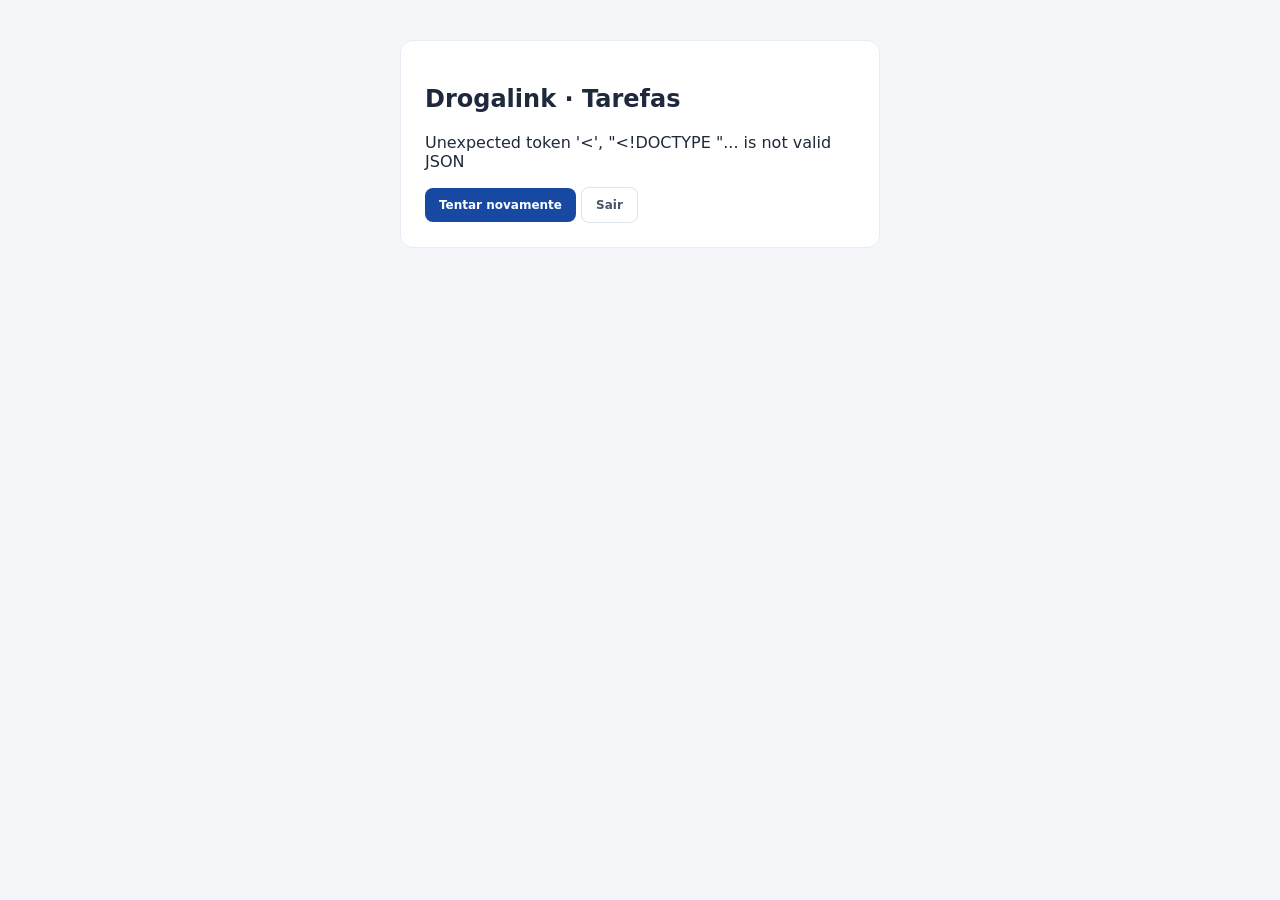
==== tarefas-d1/public/index.html @ 018aed93 "Adiciona módulo de escalas e folgas por filial" ====
<!doctype html>
<html lang="pt-BR">
<head>
  <meta charset="utf-8">
  <meta name="viewport" content="width=device-width, initial-scale=1">
  <meta name="theme-color" content="#1749a3">
  <title>Drogalink | Gestão de Tarefas</title>
  <link rel="manifest" href="/manifest.webmanifest">
  <link rel="apple-touch-icon" href="/icons/drogalink-192.png">
  <link rel="icon" href="/icons/drogalink-192.png" type="image/png">
  <link rel="stylesheet" href="styles.css">
</head>
<body>
  <section id="syncGate" class="card gate">
    <h1>Drogalink · Tarefas</h1>
    <p id="initialError" role="status">Conectando ao painel da rede…</p>
    <form id="loginForm" class="auth-form" hidden>
      <label>E-mail<input name="email" type="email" required maxlength="254" autocomplete="username"></label>
      <label>Senha<input name="password" type="password" required maxlength="128" autocomplete="current-password"></label>
      <p>Esqueceu a senha? Peça ao Escritório um link de recuperação.</p>
      <button class="btn btn-primary" type="submit">Entrar</button>
    </form>
    <form id="passwordForm" class="auth-form" hidden>
      <label>Nova senha<input name="password" type="password" required minlength="9" maxlength="128" autocomplete="new-password"></label>
      <label>Confirme a senha<input name="confirmation" type="password" required minlength="9" maxlength="128" autocomplete="new-password"></label>
      <button class="btn btn-primary" type="submit">Salvar senha</button>
    </form>
    <button id="retrySync" class="btn btn-primary">Tentar novamente</button>
    <button type="button" class="btn btn-light" data-logout>Sair</button>
  </section>
  <div class="app-shell" id="panel" hidden>
    <aside class="sidebar" id="sidebar">
      <a class="brand" href="#" aria-label="Drogalink início">
        <span class="brand-mark">D</span>
        <span><strong>Drogalink</strong><small>GESTÃO DE TAREFAS</small></span>
      </a>
      <p class="nav-caption">MENU PRINCIPAL</p>
      <nav class="main-nav">
        <button class="nav-btn active" data-page="overview"><span>▦</span> Visão geral</button>
        <button class="nav-btn" data-page="tasks"><span>☷</span> Tarefas</button>
        <button class="nav-btn" data-page="units" data-admin><span>⌂</span> Unidades</button>
        <button class="nav-btn" data-page="departments" data-admin><span>▤</span> Departamentos</button>
        <button class="nav-btn" data-page="people" data-admin><span>♙</span> Funcionários</button>
        <button class="nav-btn" data-page="schedules" data-schedule><span>▦</span> Escalas e folgas</button>
        <button class="nav-btn" data-page="access" data-admin><span>▣</span> Usuários e acessos</button>
        <button class="nav-btn" data-page="reports"><span>▥</span> Relatórios</button>
        <button class="nav-btn" data-page="notes"><span aria-hidden="true">▤</span> Bloco de notas</button>
        <button class="nav-btn" data-page="chat"><span aria-hidden="true">☏</span> Chat geral <small id="chatUnread" hidden>Novas</small></button>
      </nav>
      <div class="sidebar-bottom">
        <div class="profile"><div class="avatar" id="accountAvatar" aria-hidden="true"></div><div><b id="accountName"></b><small id="accountRole"></small></div></div>
        <label class="theme-control">Tema
          <select id="accountTheme" disabled><option value="light">Claro</option><option value="dark">Escuro</option></select>
        </label>
        <span class="demo-label">Dados compartilhados pela rede</span>
        <div class="install-app">
          <button class="btn btn-light" type="button" id="installApp" hidden>Instalar aplicativo</button>
          <small id="installMessage" role="status" hidden></small>
        </div>
        <div class="backup-actions" data-admin>
          <button class="btn btn-light" id="exportBackup">Exportar backup</button>
          <button class="btn btn-light" id="importBackup">Importar backup</button>
          <input type="file" id="backupFile" accept=".json,application/json" hidden>
        </div>
      </div>
    </aside>

    <main class="main">
      <header class="topbar">
        <button class="mobile-menu" id="mobileMenu" aria-label="Abrir menu">☰</button>
        <div><strong id="pageTitle">Visão geral</strong><small>Painel administrativo / <span id="breadcrumb">Visão geral</span></small></div>
        <div class="top-user"><button class="btn btn-light" id="syncNow">Sincronizar</button><button type="button" class="btn btn-light" data-logout>Sair</button></div>
      </header>

      <div class="content">
        <p id="storageWarning" class="storage-warning" role="alert" hidden></p>
        <div class="unit-toolbar" id="unitToolbar">
          <label>Unidade <select id="filterUnit"></select></label>
          <button class="btn btn-light" id="cashRoutine" hidden></button>
          <small id="cashRoutineHint" class="task-meta" hidden>O fechamento diário aparece na lista de tarefas da unidade.</small>
        </div>
        <section class="page active" id="page-overview">
          <div class="page-heading"><div><h1 id="greeting">Visão geral das tarefas</h1><p>Acompanhe o andamento das atividades da equipe.</p></div><button class="btn btn-primary" id="newTaskTop" data-admin>＋ Nova tarefa</button></div>
          <div class="metrics">
            <article class="metric"><span>Total de tarefas</span><strong id="metricTotal">0</strong><small>Na seleção atual</small></article>
            <article class="metric"><span>Em andamento</span><strong id="metricProgress">0</strong><small class="amber">Em execução</small></article>
            <article class="metric"><span>Concluídas</span><strong id="metricDone">0</strong><small class="green">Finalizadas</small></article>
            <button class="metric metric-link" id="dueToday" type="button"><span>Vencem hoje</span><strong id="metricToday">0</strong><small>Ver tarefas</small></button>
            <button class="metric metric-link" id="dueLate" type="button"><span>Atrasadas</span><strong id="metricLate">0</strong><small class="red">Ver tarefas</small></button>
          </div>
          <div class="overview-grid">
            <article class="card"><div class="card-heading"><div><h2>Tarefas recentes</h2><p>Últimas atividades cadastradas</p></div><button class="link-btn" data-go="tasks">Ver todas →</button></div><div id="recentTasks"></div></article>
            <article class="card"><div class="card-heading"><div><h2>Departamentos</h2><p>Distribuição das tarefas</p></div></div><div id="departmentProgress"></div></article>
          </div>
          <article class="card activity-card"><h2>Sobre esta versão</h2><p>O painel sincroniza pela internet. Use Sincronizar para buscar atualizações agora.</p></article>
        </section>

        <section class="page" id="page-tasks">
          <div class="page-heading"><div><h1>Tarefas</h1><p>Crie, distribua e acompanhe as atividades.</p></div><button class="btn btn-primary" id="newTask" data-admin>＋ Nova tarefa</button></div>
          <div class="filters card">
            <input id="searchTasks" type="search" aria-label="Buscar tarefas" placeholder="Buscar por tarefa ou responsável">
            <select id="filterStatus" aria-label="Filtrar por status"><option value="">Pendentes e em andamento</option><option>Pendente</option><option>Em andamento</option><option>Concluída</option></select>
            <select id="filterDepartment" aria-label="Filtrar por departamento"><option value="">Todos os departamentos</option></select>
            <select id="filterDue" aria-label="Filtrar por prazo"><option value="">Todos os prazos</option><option value="today">Vencem hoje</option><option value="late">Atrasadas</option></select>
          </div>
          <article class="card"><div id="taskList"></div></article>
        </section>

        <section class="page" id="page-units" data-admin>
          <div class="page-heading"><div><h1>Unidades</h1><p>Cadastre as lojas e unidades administrativas da rede.</p></div><button class="btn btn-primary" id="addUnit">＋ Nova unidade</button></div>
          <div class="department-cards" id="unitCards"></div>
        </section>

        <section class="page" id="page-departments" data-admin>
          <div class="page-heading"><div><h1>Departamentos</h1><p>Organize as equipes da empresa.</p></div><button class="btn btn-primary" id="addDepartment">＋ Novo departamento</button></div>
          <div class="department-cards" id="departmentCards"></div>
        </section>

        <section class="page" id="page-people" data-admin>
          <div class="page-heading"><div><h1>Funcionários</h1><p>Cadastre e organize os colaboradores por unidade.</p></div><div class="person-actions"><button class="btn btn-light" id="importPeople">Importar funcionários</button><button class="btn btn-primary" id="addPerson">＋ Novo funcionário</button></div></div>
          <div class="filters"><input id="searchPeople" type="search" placeholder="Buscar por nome ou cargo" aria-label="Buscar funcionários"><select id="filterPeopleJob" aria-label="Cargo"><option value="">Todos os cargos</option></select><select id="filterPeopleStatus" aria-label="Situação"><option value="">Todas as situações</option><option>Ativo</option><option>Férias</option><option>Afastado</option><option>Desligado</option></select></div>
          <article class="card table-wrap"><table><thead><tr><th>Nome</th><th>Unidade</th><th>Cargo</th><th>Situação</th><th>E-mail</th><th>Departamento</th><th>Perfil</th><th>Ações</th></tr></thead><tbody id="peopleTable"></tbody></table></article>
        </section>

        <section class="page" id="page-schedules" data-schedule>
          <div class="page-heading"><div><h1>Escalas e folgas</h1><p>Planejamento mensal 5×2 por filial e turno.</p></div><span id="scheduleStatus" class="tag"></span></div>
          <div class="filters card schedule-controls">
            <label>Filial<select id="scheduleUnit"></select></label><label>Mês<input id="scheduleMonth" type="month" min="2026-12" max="2099-12"></label>
            <button class="btn btn-light" id="scheduleReload" type="button">Recarregar</button>
          </div>
          <p id="scheduleError" class="form-error" role="alert" hidden></p>
          <div id="scheduleEditor" hidden>
            <div class="schedule-config">
              <article class="card"><div class="card-heading"><h2>Turnos e cobertura mínima</h2><button class="btn btn-light" id="scheduleAddShift" type="button">＋ Turno</button></div><div id="scheduleShifts"></div></article>
              <article class="card"><div class="card-heading"><h2>Cobertura por cargo</h2><button class="btn btn-light" id="scheduleAddCoverage" type="button">＋ Regra</button></div><div id="scheduleCoverageRules"></div></article>
            </div>
            <article class="card"><div class="card-heading"><h2 id="scheduleHeading">Funcionários e dias de trabalho</h2><div class="person-actions"><button class="btn btn-light" id="scheduleRoster" type="button">Atualizar equipe</button><button class="btn btn-primary" id="scheduleGenerate" type="button">Gerar escala 5×2</button></div></div>
              <p id="scheduleHours" class="task-meta"></p><p id="scheduleShiftSummary" class="task-meta"></p><p class="task-meta">T = trabalho · F = folga · V = férias · A = afastamento. Ajuste cada dia ou turno na tabela.</p>
              <div class="schedule-holidays"><label>Feriado adicional <input id="scheduleHoliday" type="date"></label><button class="btn btn-light" id="scheduleAddHoliday" type="button">Adicionar</button><span id="scheduleHolidays"></span></div>
              <div class="schedule-table-wrap" id="scheduleTable"></div>
              <div class="schedule-actions"><button class="btn btn-light" id="scheduleSave" type="button">Salvar rascunho</button><button class="btn btn-primary" id="schedulePublish" type="button">Publicar escala</button><button class="btn btn-light" id="scheduleExport" type="button">Exportar CSV</button><button class="btn btn-light" id="schedulePrint" type="button">Imprimir / PDF</button></div>
            </article>
            <article class="card"><div class="card-heading"><h2>Validação da escala</h2><span id="scheduleValidationCount" class="tag"></span></div><div id="scheduleValidation"></div></article>
          </div>
        </section>

        <section class="page" id="page-access" data-admin>
          <div class="page-heading"><div><h1>Usuários e acessos</h1><p>Gerencie quem pode acessar o Drogalink e quais unidades pode ver.</p></div><div class="person-actions"><button class="btn btn-light" id="refreshAccess">Atualizar lista</button><button class="btn btn-primary" id="addAccess">＋ Novo acesso</button></div></div>
          <article class="card activity-card">
            <h2>Entrada com Cloudflare Access</h2>
            <p>Para novos usuários, inclua o mesmo e-mail na política de acesso da Cloudflare. Para colaboradores, cadastre também o e-mail em Funcionários para poder atribuir tarefas.</p>
          </article>
          <p id="accessListError" class="form-error" role="alert" hidden></p>
          <article class="card table-wrap"><table><thead><tr><th>E-mail</th><th>Perfil</th><th>Unidade</th><th>Situação</th><th>Ações</th></tr></thead><tbody id="accessTable"></tbody></table></article>
        </section>

        <section class="page" id="page-reports">
          <div class="page-heading"><div><h1>Relatórios</h1><p>Indicadores das tarefas disponíveis para seu perfil.</p></div></div>
          <div class="report-grid" id="reportSummary"></div>
        </section>

        <section class="page" id="page-notes">
          <div class="page-heading"><div><h1>Bloco de notas</h1><p>Ideias e recados visíveis para toda a equipe.</p></div><button class="btn btn-light" type="button" id="refreshNotes">Atualizar notas</button></div>
          <form id="noteForm" class="card note-form">
            <label>Título<input name="title" maxlength="120" required></label>
            <label>Nota<textarea name="content" rows="4" maxlength="4000" required></textarea></label>
            <button class="btn btn-primary" type="submit">Publicar nota</button>
            <p id="noteFormError" class="form-error" role="alert" hidden></p>
          </form>
          <p id="notesError" class="form-error" role="alert" hidden></p>
          <div id="notesList"></div>
          <button class="btn btn-light" id="moreNotes" type="button" hidden>Carregar mais notas</button>
        </section>

        <section class="page" id="page-chat">
          <div class="page-heading"><div><h1>Chat geral</h1><p>Mensagens e arquivos visíveis para toda a equipe.</p></div></div>
          <button class="btn btn-light" id="chatOlder" type="button" hidden>Ver mensagens anteriores</button>
          <p id="chatReadError" class="form-error" role="alert" hidden></p>
          <div id="chatMessages" class="card chat-messages" role="log" aria-label="Mensagens"></div>
          <form id="chatForm" class="card note-form">
            <label>Mensagem<textarea name="message" rows="3" maxlength="2000"></textarea><small>Enter para enviar · Shift + Enter para quebrar linha</small></label>
            <label>Anexo <small>PDF, planilha ou foto de até 1 MB</small>
              <input name="attachment" type="file" accept=".pdf,.xls,.xlsx,.csv,.png,.jpg,.jpeg,.webp">
            </label>
            <button class="btn btn-primary" type="submit">Enviar mensagem</button>
            <p id="chatSendError" class="form-error" role="alert" hidden></p>
          </form>
        </section>
      </div>
    </main>
  </div>

  <dialog id="accessDialog" class="dialog" aria-labelledby="accessDialogTitle">
    <form id="accessForm" method="dialog">
      <div class="dialog-heading"><h2 id="accessDialogTitle">Novo acesso</h2><button type="button" class="close-btn" aria-label="Fechar" data-close="accessDialog">×</button></div>
      <label>E-mail<input id="accessEmail" type="email" required maxlength="254" placeholder="nome@exemplo.com"></label>
      <div class="form-grid">
        <label>Perfil<select id="accessRole"><option value="employee">Colaborador</option><option value="manager">Gestor de unidade</option><option value="network_manager">Gestor de rede</option><option value="office">Escritório</option></select></label>
        <label id="accessUnitLabel">Unidade<select id="accessUnit"></select></label>
        <label>Situação<select id="accessActive"><option value="1">Ativo</option><option value="0">Desativado</option></select></label>
      </div>
      <p id="accessError" class="form-error" role="alert" hidden></p>
      <div class="dialog-actions"><button type="button" class="btn btn-light" data-close="accessDialog">Cancelar</button><button id="saveAccess" class="btn btn-primary" type="submit">Salvar acesso</button></div>
    </form>
  </dialog>

  <dialog id="passwordLinkDialog" class="dialog" aria-labelledby="passwordLinkTitle">
    <div class="dialog-heading"><h2 id="passwordLinkTitle">Link de senha</h2><button type="button" class="close-btn" aria-label="Fechar" data-close="passwordLinkDialog">×</button></div>
    <p id="passwordLinkHelp"></p>
    <label>Link<input id="passwordLink" readonly autocomplete="off"></label>
    <div class="dialog-actions"><button type="button" class="btn btn-primary" id="copyPasswordLink">Copiar link</button></div>
  </dialog>

  <dialog id="taskDialog" class="dialog" aria-labelledby="taskDialogTitle">
    <form id="taskForm" method="dialog">
      <div class="dialog-heading"><h2 id="taskDialogTitle">Nova tarefa</h2><button type="button" class="close-btn" aria-label="Fechar" data-close="taskDialog">×</button></div>
      <input type="hidden" id="taskId">
      <label>Título da tarefa<input id="taskTitle" required maxlength="120" placeholder="Ex.: Conferir documentos"></label>
      <label>Descrição<textarea id="taskDescription" rows="3" placeholder="Detalhes e orientações (opcional)"></textarea></label>
      <div class="form-grid">
        <label>Unidade<select id="taskUnit"></select></label>
        <label>Departamento<select id="taskDepartment" required></select></label>
        <label>Responsável<select id="taskPerson"><option value="">Não atribuído</option></select></label>
        <label>Prazo<input id="taskDue" type="date"></label>
        <label>Prioridade<select id="taskPriority"><option>Baixa</option><option selected>Média</option><option>Alta</option><option>Urgente</option></select></label>
        <label>Status<select id="taskStatus"><option>Pendente</option><option>Em andamento</option><option>Concluída</option></select></label>
      </div>
      <fieldset id="cashChecklist" class="checklist" hidden>
        <legend>Checklist de fechamento de caixa</legend>
        <div id="cashChecklistItems"></div>
      </fieldset>
      <p id="taskError" class="form-error" role="alert" hidden></p>
      <div class="dialog-actions"><button type="button" class="btn btn-light" data-close="taskDialog">Cancelar</button><button class="btn btn-primary" type="submit">Salvar tarefa</button></div>
    </form>
  </dialog>

  <dialog id="unitDialog" class="dialog" aria-labelledby="unitDialogTitle">
    <form id="unitForm" method="dialog">
      <div class="dialog-heading"><h2 id="unitDialogTitle">Nova unidade</h2><button type="button" class="close-btn" aria-label="Fechar" data-close="unitDialog">×</button></div>
      <input type="hidden" id="unitId">
      <label>Nome da unidade<input id="unitName" required maxlength="100" placeholder="Ex.: Vila São Pedro"></label>
      <label>Tipo<select id="unitType"><option value="store">Loja</option><option value="office">Administrativa</option></select></label>
      <p id="unitError" class="form-error" role="alert" hidden></p>
      <div class="dialog-actions"><button type="button" class="btn btn-light" data-close="unitDialog">Cancelar</button><button class="btn btn-primary" type="submit">Salvar unidade</button></div>
    </form>
  </dialog>

  <dialog id="departmentDialog" class="dialog" aria-labelledby="departmentDialogTitle">
    <form id="departmentForm" method="dialog">
      <div class="dialog-heading"><h2 id="departmentDialogTitle">Novo departamento</h2><button type="button" class="close-btn" aria-label="Fechar" data-close="departmentDialog">×</button></div>
      <input type="hidden" id="departmentId">
      <label>Nome do departamento<input id="departmentName" required maxlength="70" placeholder="Ex.: Recursos Humanos"></label>
      <label>Descrição<input id="departmentDescription" maxlength="140" placeholder="Descrição (opcional)"></label>
      <p id="departmentError" class="form-error" role="alert" hidden></p>
      <div class="dialog-actions"><button type="button" class="btn btn-light" data-close="departmentDialog">Cancelar</button><button class="btn btn-primary" type="submit">Salvar</button></div>
    </form>
  </dialog>

  <dialog id="deleteDepartmentDialog" class="dialog" aria-labelledby="deleteDepartmentTitle">
    <form id="deleteDepartmentForm" method="dialog">
      <div class="dialog-heading"><h2 id="deleteDepartmentTitle">Excluir departamento</h2><button type="button" class="close-btn" aria-label="Fechar" data-close="deleteDepartmentDialog">×</button></div>
      <input type="hidden" id="deleteDepartmentId">
      <p id="deleteDepartmentSummary"></p>
      <label id="transferDepartmentLabel">Transferir vínculos para<select id="transferDepartment"></select></label>
      <p id="deleteDepartmentError" class="form-error" role="alert" hidden></p>
      <div class="dialog-actions"><button type="button" class="btn btn-light" data-close="deleteDepartmentDialog" autofocus>Cancelar</button><button id="confirmDeleteDepartment" class="btn btn-primary" type="submit">Excluir departamento</button></div>
    </form>
  </dialog>

  <dialog id="personDialog" class="dialog" aria-labelledby="personDialogTitle">
    <form id="personForm" method="dialog">
      <div class="dialog-heading"><h2 id="personDialogTitle">Novo funcionário</h2><button type="button" class="close-btn" aria-label="Fechar" data-close="personDialog">×</button></div>
      <input type="hidden" id="personId">
      <label>Nome completo<input id="personName" required maxlength="100"></label>
      <label>E-mail (opcional)<input id="personEmail" type="email" maxlength="150"></label>
      <label>Unidade<select id="personUnit" required></select></label>
      <div class="form-grid"><label>Cargo<input id="personJob" maxlength="100" placeholder="Ex.: Atendente"></label><label>Situação<select id="personEmploymentStatus"><option>Ativo</option><option>Férias</option><option>Afastado</option><option>Desligado</option></select></label></div>
      <div class="form-grid">
        <label>Departamento<select id="personDepartment"></select></label>
        <label>Perfil<select id="personRole"><option>Funcionário</option><option>Gestor</option></select></label>
      </div>
      <p id="personError" class="form-error" role="alert" hidden></p>
      <div class="dialog-actions"><button type="button" class="btn btn-light" data-close="personDialog">Cancelar</button><button class="btn btn-primary" type="submit">Salvar</button></div>
    </form>
  </dialog>
  <dialog id="importPeopleDialog" class="dialog" aria-labelledby="importPeopleTitle">
    <form id="importPeopleForm">
      <div class="dialog-heading"><h2 id="importPeopleTitle">Importar funcionários</h2><button type="button" class="close-btn" aria-label="Fechar" data-close="importPeopleDialog">×</button></div>
      <label>Arquivo de cadastro preparado (.json)<input id="importPeopleFile" type="file" accept=".json,application/json" required></label>
      <div id="importPeopleMapping"></div>
      <p id="importPeopleSummary"></p>
      <p id="importPeopleError" class="form-error" role="alert" hidden></p>
      <div class="dialog-actions"><button type="button" class="btn btn-light" data-close="importPeopleDialog">Cancelar</button><button id="confirmPeopleImport" class="btn btn-primary" type="submit" disabled>Importar</button></div>
    </form>
  </dialog>
  <div id="toast" class="toast" role="status"></div>
  <script type="module" src="app.js"></script>
  <script type="module" src="pwa.js"></script>
</body>
</html>
---- tarefas-d1/public/styles.css ----
*{box-sizing:border-box} :root{--blue:#1749a3;--blue2:#245db8;--ink:#1e293b;--muted:#8290a5;--line:#e7edf4;--bg:#f4f6fa}body{margin:0;background:var(--bg);color:var(--ink);font-family:Inter,ui-sans-serif,system-ui,-apple-system,"Segoe UI",sans-serif}button,input,select,textarea{font:inherit}button{cursor:pointer}.app-shell{min-height:100vh;display:flex}.sidebar{width:248px;flex:0 0 248px;background:#fff;border-right:1px solid var(--line);padding:22px 16px;display:flex;flex-direction:column}.brand{display:flex;align-items:center;gap:11px;text-decoration:none;color:var(--ink);padding:4px 5px 34px}.brand-mark{width:42px;height:42px;border-radius:12px;background:var(--blue);color:white;display:grid;place-items:center;font-size:21px;font-weight:900}.brand strong{display:block;font-size:19px;letter-spacing:-.5px}.brand small{display:block;font-size:9px;letter-spacing:1.6px;color:var(--muted);font-weight:800;margin-top:3px}.nav-caption{font-size:10px;letter-spacing:1.4px;color:#9aa5b5;font-weight:800;padding:0 12px;margin:0 0 9px}.main-nav{display:grid;gap:5px}.nav-btn{border:0;background:transparent;color:#64748b;text-align:left;padding:12px;border-radius:9px;font-size:13px;display:flex;align-items:center;gap:12px}.nav-btn span{font-size:17px;width:18px;text-align:center}.nav-btn:hover,.nav-btn.active{background:#eaf1ff;color:var(--blue);font-weight:700}.sidebar-bottom{margin-top:auto}.profile{display:flex;align-items:center;gap:10px;border:1px solid var(--line);padding:11px;border-radius:11px}.avatar{width:36px;height:36px;flex:0 0 36px;border-radius:50%;display:grid;place-items:center;background:#e5edff;color:var(--blue);font-size:12px;font-weight:800}.profile b,.profile small{display:block}.profile b{font-size:12px}.profile small{font-size:10px;color:var(--muted);margin-top:3px}.demo-label{display:block;color:#16805b;font-size:10px;font-weight:700;margin:12px 4px}.main{min-width:0;flex:1}.topbar{height:70px;background:white;border-bottom:1px solid var(--line);display:flex;align-items:center;justify-content:space-between;padding:0 30px;position:sticky;top:0;z-index:5}.topbar strong,.topbar small{display:block}.topbar strong{font-size:14px}.topbar small{font-size:10px;color:var(--muted);margin-top:5px}.top-user{display:flex;align-items:center;gap:12px;font-size:11px;color:#64748b}.mobile-menu{display:none;border:0;background:transparent;font-size:21px}.content{max-width:1450px;padding:28px 30px;margin:auto}.page{display:none}.page.active{display:block}.page-heading{display:flex;align-items:flex-end;justify-content:space-between;gap:15px;margin-bottom:22px}.page-heading h1{font-size:24px;letter-spacing:-.6px;margin:0;font-weight:800}.page-heading p,.card-heading p{font-size:12px;color:var(--muted);margin:7px 0 0}.btn{border:0;border-radius:8px;padding:10px 14px;font-size:12px;font-weight:700}.btn-primary{background:var(--blue);color:white}.btn-primary:hover{background:var(--blue2)}.btn-light{background:white;border:1px solid #dce3ed;color:#475569}.metrics{display:grid;grid-template-columns:repeat(4,minmax(0,1fr));gap:14px;margin-bottom:17px}.metric,.card{background:#fff;border:1px solid var(--line);border-radius:13px}.metric{padding:17px}.metric span,.metric small{display:block;font-size:11px;color:var(--muted)}.metric strong{display:block;font-size:28px;margin:9px 0 5px;letter-spacing:-1px}.metric small.amber{color:#b7791f}.metric small.green{color:#16805b}.metric small.red{color:#d14b4b}.overview-grid{display:grid;grid-template-columns:minmax(0,1.8fr) minmax(260px,1fr);gap:15px}.card{padding:18px;margin-bottom:15px}.card-heading{display:flex;justify-content:space-between;align-items:center;margin-bottom:13px}.card h2,.card-heading h2{font-size:14px;margin:0}.link-btn{border:0;background:transparent;color:var(--blue);font-size:11px;font-weight:750}.task-item{padding:13px 0;border-bottom:1px solid #edf1f5;display:flex;align-items:center;justify-content:space-between;gap:12px}.task-item:last-child{border-bottom:0}.task-title{font-size:12px;font-weight:700}.task-meta{font-size:10px;color:var(--muted);margin-top:5px}.tag{display:inline-block;padding:4px 8px;border-radius:30px;font-size:10px;font-weight:700;white-space:nowrap}.tag-pendente{background:#fff3d9;color:#9a6810}.tag-andamento{background:#e8f0ff;color:#2457a8}.tag-concluida{background:#e3f6ed;color:#16805b}.tag-priority{background:#f0f2f6;color:#667085}.progress-row{margin:17px 0}.progress-label{display:flex;justify-content:space-between;font-size:11px;margin-bottom:7px}.progress-label span:last-child{color:var(--muted)}.progress{height:7px;background:#edf1f6;border-radius:9px;overflow:hidden}.progress span{height:100%;display:block;background:#2d65bd;border-radius:9px}.activity-card p{font-size:12px;color:var(--muted);line-height:1.6;margin-bottom:0}.filters{display:grid;grid-template-columns:2fr 1fr 1fr;gap:10px}.filters input,.filters select,.dialog input,.dialog select,.dialog textarea{width:100%;border:1px solid #dce3ed;border-radius:8px;padding:10px 11px;background:#fff;color:var(--ink);font-size:12px;outline:none}.filters input:focus,.dialog input:focus,.dialog select:focus,.dialog textarea:focus{border-color:#7da2e5;box-shadow:0 0 0 3px #eaf1ff}.task-actions{display:flex;gap:8px;align-items:center}.small-btn{border:1px solid #dce3ed;background:white;border-radius:7px;padding:6px 8px;font-size:10px;color:#475569}.small-btn:hover{border-color:#9bb5e5;color:var(--blue)}.department-cards{display:grid;grid-template-columns:repeat(3,minmax(0,1fr));gap:13px}.department-card{background:#fff;border:1px solid var(--line);border-radius:13px;padding:18px}.department-card h3{font-size:14px;margin:0}.department-card p{font-size:11px;color:var(--muted);min-height:30px}.department-card .dept-stats{font-size:11px;color:#475569;margin-top:13px}.table-wrap{overflow-x:auto}table{width:100%;border-collapse:collapse;text-align:left;min-width:650px}th{font-size:10px;color:#98a2b3;letter-spacing:.6px;padding:4px 10px 13px}td{font-size:11px;padding:13px 10px;border-top:1px solid #edf1f5}.report-grid{display:grid;grid-template-columns:repeat(2,minmax(0,1fr));gap:14px}.report-box{padding:20px;background:#fff;border:1px solid var(--line);border-radius:13px}.report-box h3{font-size:13px;margin:0}.report-number{font-size:30px;font-weight:850;margin:12px 0}.dialog{border:0;border-radius:15px;padding:0;width:min(520px,calc(100% - 28px));max-height:90vh;box-shadow:0 20px 70px #17233a40}.dialog::backdrop{background:#101c32a6}.dialog form{padding:22px}.dialog-heading{display:flex;align-items:center;justify-content:space-between;margin-bottom:18px}.dialog-heading h2{font-size:17px;margin:0}.close-btn{border:0;background:transparent;font-size:25px;color:#718096}.dialog label{display:block;font-size:11px;font-weight:700;color:#475569;margin:12px 0}.dialog label input,.dialog label select,.dialog label textarea{display:block;margin-top:7px;font-weight:400}.form-grid{display:grid;grid-template-columns:1fr 1fr;gap:0 12px}.dialog-actions{display:flex;justify-content:flex-end;gap:9px;margin-top:22px}.toast{position:fixed;bottom:22px;right:22px;background:#17243b;color:white;border-radius:9px;padding:12px 16px;font-size:12px;box-shadow:0 8px 30px #17243b30;opacity:0;transform:translateY(8px);pointer-events:none;transition:.2s;z-index:20}.toast.show{opacity:1;transform:translateY(0)}.empty{padding:24px 8px;text-align:center;color:var(--muted);font-size:12px}
@media(max-width:950px){.sidebar{width:215px;flex-basis:215px}.content{padding:22px}.metrics{grid-template-columns:repeat(2,1fr)}.department-cards{grid-template-columns:repeat(2,1fr)}}
@media(max-width:700px){.sidebar{position:fixed;z-index:15;top:0;bottom:0;left:-260px;transition:left .2s;box-shadow:10px 0 35px #17243b18}.sidebar.open{left:0}.mobile-menu{display:block}.topbar{padding:0 15px;gap:10px}.top-user span{display:none}.content{padding:19px 14px 35px}.page-heading{align-items:flex-start}.page-heading h1{font-size:21px}.metrics{gap:9px}.metric{padding:13px}.metric strong{font-size:24px}.overview-grid{grid-template-columns:1fr}.department-cards{grid-template-columns:1fr}.filters{grid-template-columns:1fr}.report-grid{grid-template-columns:1fr}.task-item{align-items:flex-start}.task-actions{flex-direction:column;align-items:flex-end}.form-grid{grid-template-columns:1fr}.topbar small{font-size:9px}}

/* Filtros, backup e checklist */
.metrics{grid-template-columns:repeat(5,minmax(0,1fr))}
.metric-link{text-align:left;color:inherit}
.metric-link:hover{border-color:#9bb5e5}
.unit-toolbar{display:flex;align-items:center;gap:12px;flex-wrap:wrap;margin:0 0 18px}
.unit-toolbar label{display:flex;align-items:center;gap:8px;font-size:13px;font-weight:700}
.unit-toolbar select{border:1px solid #dce3ed;border-radius:8px;background:#fff;color:var(--ink);padding:8px;font-size:13px}
.backup-actions{display:grid;gap:6px}
.storage-warning,.form-error{color:#9b2424;background:#fff1f0;border-radius:8px;padding:10px 12px;font-size:13px}
.filters{grid-template-columns:minmax(0,2fr) repeat(3,minmax(0,1fr))}
.checklist{margin:12px 0;padding:6px 12px;border:1px solid var(--line);border-radius:8px}
.checklist legend{font-size:12px;font-weight:700}
.checklist label{display:flex;align-items:center;gap:8px;font-size:12px}
.dialog .checklist input{width:auto;margin:0;flex:0 0 auto;accent-color:var(--blue)}
.task-item>div:first-child{min-width:0;overflow-wrap:anywhere}
.task-actions{flex-shrink:0}
.department-actions{display:flex;gap:8px;margin-top:12px}
.person-actions{display:flex;gap:8px}
.dialog label[hidden]{display:none}
#deleteDepartmentSummary{font-size:13px;line-height:1.5;overflow-wrap:anywhere}
@media(max-width:1100px){.metrics{grid-template-columns:repeat(3,minmax(0,1fr))}.filters{grid-template-columns:repeat(2,minmax(0,1fr))}}
@media(max-width:700px){.metrics{grid-template-columns:repeat(2,minmax(0,1fr))}.filters{grid-template-columns:1fr}}
[hidden]{display:none!important}
.gate{max-width:480px;margin:40px auto;padding:24px}
.gate a{margin-left:12px;color:var(--blue)}
.profile>div:last-child{min-width:0;overflow-wrap:anywhere}
#unitCards code{overflow-wrap:anywhere}
.install-app:has(button:not([hidden]), small:not([hidden])){margin:0 0 8px}
.install-app small{display:block;margin-top:6px;color:var(--ink);font-size:12px;line-height:1.4}

.auth-form{margin:18px 0}
.auth-form label{display:block;margin:12px 0;font-size:13px;font-weight:700}
.auth-form input{display:block;width:100%;margin-top:5px;padding:10px;border:1px solid #dce3ed;border-radius:8px}
.auth-form p,#passwordLinkHelp{font-size:13px;color:#475569}
#passwordLinkDialog{padding:22px}

.theme-control{display:flex;align-items:center;justify-content:space-between;gap:8px;margin-top:12px;font-size:13px}
.theme-control select,.note-form input,.note-form textarea{border:1px solid var(--line);border-radius:8px;background:var(--surface,#fff);color:var(--ink);padding:8px}
.note-form label{display:grid;gap:6px;margin-bottom:12px;font-size:13px;font-weight:700}
.note-form textarea{resize:vertical}
.team-note{overflow-wrap:anywhere}
.team-note p{white-space:pre-wrap;margin:12px 0 0}

:root[data-theme="dark"]{
  color-scheme:dark;
  --bg:#111827;
  --surface:#1e293b;
  --ink:#e5edf8;
  --muted:#aab9cf;
  --line:#3b4b61;
  --blue:#9bc2ff;
}
[data-theme="dark"] :is(.sidebar,.topbar,.card,.metric,.profile,.department-card,.report-box,.dialog,.btn-light,.small-btn,.filters input,.filters select,.dialog input,.dialog select,.dialog textarea,.unit-toolbar select){background:var(--surface);color:var(--ink);border-color:var(--line)}
[data-theme="dark"] :is(td,.task-item){border-color:var(--line)}
[data-theme="dark"] :is(.nav-btn,.department-card .dept-stats,.progress-label span:last-child,.dialog label,.top-user,#passwordLinkHelp){color:var(--muted)}
[data-theme="dark"] :is(.nav-btn:hover,.nav-btn.active,.avatar,.progress){background:#293d5d;color:var(--blue)}
[data-theme="dark"] :is(.btn-primary,.brand-mark){background:#245db8;color:white}
[data-theme="dark"] .mobile-menu{color:var(--ink)}

#chatUnread{margin-left:auto;color:var(--blue);font-weight:700}
#chatOlder{margin-bottom:10px}
.chat-messages{max-height:55vh;min-height:120px;overflow:auto}
.chat-message{
  width:fit-content;
  max-width:85%;
  margin:0 auto 8px 0;
  padding:8px 12px;
  overflow-wrap:anywhere;
  border:1px solid var(--line);
  border-radius:12px;
  background:var(--bg);
}
.chat-message-own{
  margin-left:auto;
  margin-right:0;
  background:#eaf2ff;
}
[data-theme="dark"] .chat-message-own{background:#253b5b}
.chat-message p{margin:4px 0;white-space:pre-wrap}
.chat-message a{color:var(--blue)}
#chatForm small{color:var(--muted);font-weight:400}

.chat-image-link{display:block;margin:8px 0}
.chat-image{display:block;max-width:100%;width:auto;max-height:260px;object-fit:contain;border-radius:8px}

.schedule-controls label,.schedule-shift label,.schedule-rule label,.schedule-holidays label{display:grid;gap:5px;font-size:11px;font-weight:700;color:var(--muted)}
.schedule-controls{align-items:end;grid-template-columns:2fr 1fr auto}
.schedule-config{display:grid;grid-template-columns:minmax(0,3fr) minmax(0,2fr);gap:14px}
.schedule-shift,.schedule-rule{display:grid;grid-template-columns:repeat(4,minmax(0,1fr)) auto;gap:8px;align-items:end;padding:12px 0;border-top:1px solid var(--line)}
.schedule-rule{grid-template-columns:minmax(0,1fr) minmax(0,1fr) 70px auto}
.schedule-shift small{grid-column:1/-1;color:var(--muted);font-size:11px}
.schedule-shift input,.schedule-rule input,.schedule-rule select,.schedule-holidays input,.schedule-grid select{min-width:0;width:100%;padding:7px;border:1px solid var(--line);border-radius:6px;color:var(--ink);background:transparent;font-size:11px}
.schedule-holidays,.schedule-actions{display:flex;gap:8px;flex-wrap:wrap;align-items:end;margin:14px 0}
.schedule-holidays label{display:flex;align-items:center}
.schedule-table-wrap{max-width:100%;overflow:auto;max-height:65vh;border:1px solid var(--line);border-radius:8px}
.schedule-grid{min-width:max-content;width:100%;border-collapse:separate;border-spacing:0;font-size:11px}
.schedule-grid th,.schedule-grid td{padding:6px 3px;text-align:center;border-bottom:1px solid var(--line);border-right:1px solid var(--line);white-space:nowrap}
.schedule-grid thead th{position:sticky;top:0;background:var(--bg);z-index:3;color:var(--ink)}
.schedule-grid tr>th:first-child{position:sticky;left:0;min-width:184px;max-width:220px;text-align:left;background:var(--bg);z-index:2;padding:8px;white-space:normal}
.schedule-grid thead th:first-child{z-index:4}
.schedule-grid th small{display:block;font-size:10px;color:var(--muted);font-weight:400;margin:3px 0}
.schedule-grid th select{max-width:150px}
.schedule-grid .schedule-day{width:38px;padding:5px 1px;text-align:center;font-weight:700;appearance:none;cursor:pointer}
.schedule-day.state-T{background:#e3f6ed;color:#16805b}.schedule-day.state-F{background:#e8f0ff;color:#2457a8}.schedule-day.state-V{background:#fff3d9;color:#94630e}.schedule-day.state-A{background:#fbe6e6;color:#b33a3a}
.schedule-grid thead .schedule-holiday{background:#fff0dc;color:#a35d12}.schedule-grid .schedule-short{background:#fbe6e6;color:#b33a3a;font-weight:700}
.schedule-total td{font-weight:700;background:var(--bg)}
#scheduleValidation ul{max-height:260px;overflow:auto;padding-left:20px;font-size:12px;line-height:1.65}.schedule-issue{color:#c23b3b}
@media(max-width:1100px){.schedule-config{grid-template-columns:1fr}}
@media(max-width:700px){.schedule-controls{grid-template-columns:1fr}.schedule-shift{grid-template-columns:repeat(2,minmax(0,1fr))}.schedule-rule{grid-template-columns:repeat(2,minmax(0,1fr))}.schedule-grid tr>th:first-child{min-width:148px}}
@media print{body:has(#page-schedules.active) .sidebar,body:has(#page-schedules.active) .topbar,body:has(#page-schedules.active) .schedule-config,body:has(#page-schedules.active) .schedule-controls,body:has(#page-schedules.active) .schedule-actions,body:has(#page-schedules.active) .schedule-holidays,body:has(#page-schedules.active) #scheduleGenerate,body:has(#page-schedules.active) #scheduleValidation{display:none!important}body:has(#page-schedules.active) .content{max-width:none;padding:0}body:has(#page-schedules.active) .schedule-table-wrap{max-height:none;overflow:visible;border:0}body:has(#page-schedules.active) .schedule-grid{width:100%;min-width:0;font-size:6px}body:has(#page-schedules.active) .schedule-grid tr>th:first-child{min-width:70px;position:static}body:has(#page-schedules.active) .schedule-grid th,body:has(#page-schedules.active) .schedule-grid td{padding:1px}body:has(#page-schedules.active) .schedule-grid select{font-size:7px;width:100%;padding:0;appearance:none}body:has(#page-schedules.active) .schedule-grid .schedule-day{width:auto;min-width:12px}body:has(#page-schedules.active) .schedule-grid th small{font-size:6px}body:has(#page-schedules.active) .schedule-grid thead th{position:static}body:has(#page-schedules.active) .card{padding:4px;border:0}body:has(#page-schedules.active){print-color-adjust:exact;-webkit-print-color-adjust:exact}}
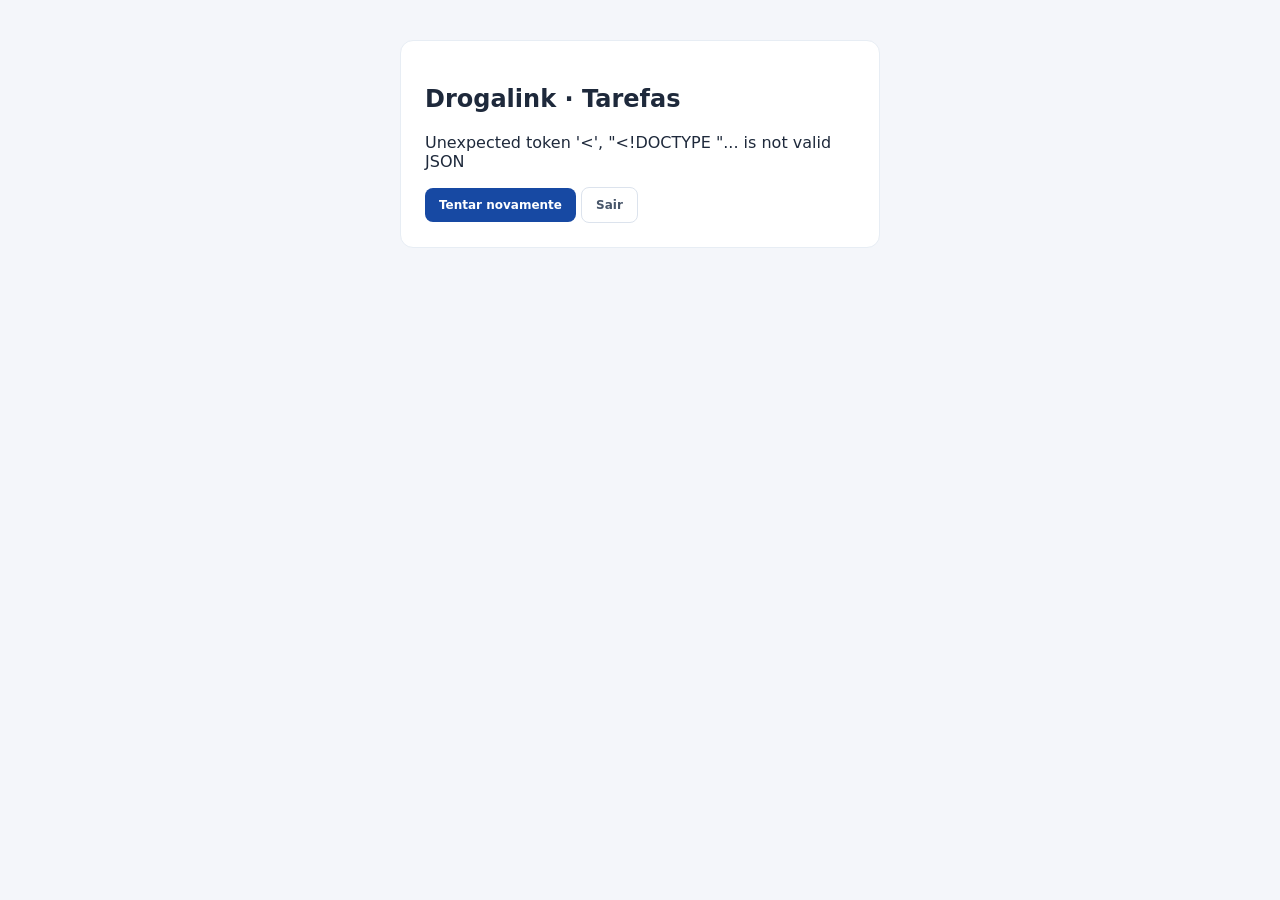
==== commit f12ffa5a: "Move Escalas e Folgas abaixo de Relatórios" ====
--- a/tarefas-d1/public/index.html
+++ b/tarefas-d1/public/index.html
@@ -41,9 +41,9 @@
         <button class="nav-btn" data-page="units" data-admin><span>⌂</span> Unidades</button>
         <button class="nav-btn" data-page="departments" data-admin><span>▤</span> Departamentos</button>
         <button class="nav-btn" data-page="people" data-admin><span>♙</span> Funcionários</button>
-        <button class="nav-btn" data-page="schedules" data-schedule><span>▦</span> Escalas e folgas</button>
         <button class="nav-btn" data-page="access" data-admin><span>▣</span> Usuários e acessos</button>
         <button class="nav-btn" data-page="reports"><span>▥</span> Relatórios</button>
+        <button class="nav-btn" data-page="schedules" data-schedule><span>▦</span> Escalas e folgas</button>
         <button class="nav-btn" data-page="notes"><span aria-hidden="true">▤</span> Bloco de notas</button>
         <button class="nav-btn" data-page="chat"><span aria-hidden="true">☏</span> Chat geral <small id="chatUnread" hidden>Novas</small></button>
       </nav>
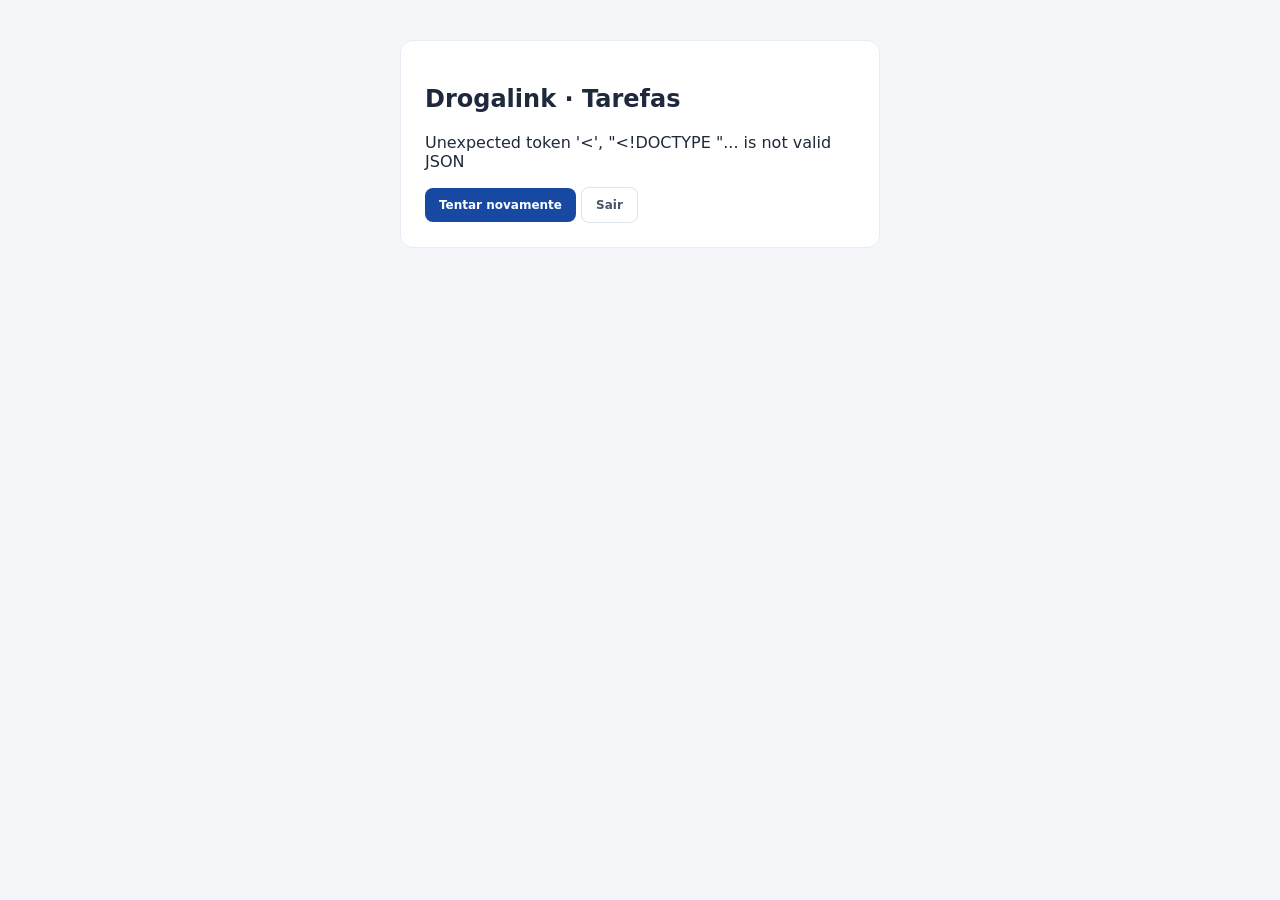
==== commit 2f80386e: "Configura distribuição de folgas e valida folgas seguidas" ====
--- a/tarefas-d1/public/index.html
+++ b/tarefas-d1/public/index.html
@@ -119,7 +119,7 @@
         <section class="page" id="page-people" data-admin>
           <div class="page-heading"><div><h1>Funcionários</h1><p>Cadastre e organize os colaboradores por unidade.</p></div><div class="person-actions"><button class="btn btn-light" id="importPeople">Importar funcionários</button><button class="btn btn-primary" id="addPerson">＋ Novo funcionário</button></div></div>
           <div class="filters"><input id="searchPeople" type="search" placeholder="Buscar por nome ou cargo" aria-label="Buscar funcionários"><select id="filterPeopleJob" aria-label="Cargo"><option value="">Todos os cargos</option></select><select id="filterPeopleStatus" aria-label="Situação"><option value="">Todas as situações</option><option>Ativo</option><option>Férias</option><option>Afastado</option><option>Desligado</option></select></div>
-          <article class="card table-wrap"><table><thead><tr><th>Nome</th><th>Unidade</th><th>Cargo</th><th>Situação</th><th>E-mail</th><th>Departamento</th><th>Perfil</th><th>Ações</th></tr></thead><tbody id="peopleTable"></tbody></table></article>
+          <article class="card table-wrap"><table><thead><tr><th>Nome</th><th>Unidade</th><th>Cargo</th><th>Turno padrão</th><th>Situação</th><th>E-mail</th><th>Departamento</th><th>Perfil</th><th>Ações</th></tr></thead><tbody id="peopleTable"></tbody></table></article>
         </section>
 
         <section class="page" id="page-schedules" data-schedule>
@@ -132,9 +132,10 @@
           <div id="scheduleEditor" hidden>
             <div class="schedule-config">
               <article class="card"><div class="card-heading"><h2>Turnos e cobertura mínima</h2><button class="btn btn-light" id="scheduleAddShift" type="button">＋ Turno</button></div><div id="scheduleShifts"></div></article>
-              <article class="card"><div class="card-heading"><h2>Cobertura por cargo</h2><button class="btn btn-light" id="scheduleAddCoverage" type="button">＋ Regra</button></div><div id="scheduleCoverageRules"></div></article>
+              <article class="card"><div class="card-heading"><h2>Cobertura por cargo</h2></div><div id="scheduleCoverageRules"></div></article>
             </div>
             <article class="card"><div class="card-heading"><h2 id="scheduleHeading">Funcionários e dias de trabalho</h2><div class="person-actions"><button class="btn btn-light" id="scheduleRoster" type="button">Atualizar equipe</button><button class="btn btn-primary" id="scheduleGenerate" type="button">Gerar escala 5×2</button></div></div>
+              <div class="filters schedule-rest-filter"><label>Distribuição das folgas<select id="scheduleRestPattern"><option value="separate">Folgas separadas</option><option value="together">Preferir folgas consecutivas</option><option value="free">Livre (máximo 2 seguidas)</option></select></label></div>
               <p id="scheduleHours" class="task-meta"></p><p id="scheduleShiftSummary" class="task-meta"></p><p class="task-meta">T = trabalho · F = folga · V = férias · A = afastamento. Ajuste cada dia ou turno na tabela.</p>
               <div class="schedule-holidays"><label>Feriado adicional <input id="scheduleHoliday" type="date"></label><button class="btn btn-light" id="scheduleAddHoliday" type="button">Adicionar</button><span id="scheduleHolidays"></span></div>
               <div class="schedule-table-wrap" id="scheduleTable"></div>
@@ -274,6 +275,7 @@
       <label>Nome completo<input id="personName" required maxlength="100"></label>
       <label>E-mail (opcional)<input id="personEmail" type="email" maxlength="150"></label>
       <label>Unidade<select id="personUnit" required></select></label>
+      <label>Turno padrão<select id="personShift"></select></label>
       <div class="form-grid"><label>Cargo<input id="personJob" maxlength="100" placeholder="Ex.: Atendente"></label><label>Situação<select id="personEmploymentStatus"><option>Ativo</option><option>Férias</option><option>Afastado</option><option>Desligado</option></select></label></div>
       <div class="form-grid">
         <label>Departamento<select id="personDepartment"></select></label>
--- a/tarefas-d1/public/styles.css
+++ b/tarefas-d1/public/styles.css
@@ -88,10 +88,25 @@
 .chat-image{display:block;max-width:100%;width:auto;max-height:260px;object-fit:contain;border-radius:8px}
 
 .schedule-controls label,.schedule-shift label,.schedule-rule label,.schedule-holidays label{display:grid;gap:5px;font-size:11px;font-weight:700;color:var(--muted)}
+.schedule-rest-filter{display:block;max-width:320px;margin:10px 0}.schedule-rest-filter label{display:grid;gap:5px;font-size:11px;font-weight:700;color:var(--muted)}
 .schedule-controls{align-items:end;grid-template-columns:2fr 1fr auto}
 .schedule-config{display:grid;grid-template-columns:minmax(0,3fr) minmax(0,2fr);gap:14px}
 .schedule-shift,.schedule-rule{display:grid;grid-template-columns:repeat(4,minmax(0,1fr)) auto;gap:8px;align-items:end;padding:12px 0;border-top:1px solid var(--line)}
-.schedule-rule{grid-template-columns:minmax(0,1fr) minmax(0,1fr) 70px auto}
+.schedule-shift{grid-template-columns:minmax(0,1.3fr) minmax(68px,.85fr) minmax(78px,.9fr) minmax(65px,.8fr) minmax(48px,.6fr) auto}
+.schedule-shift .schedule-time-input,.schedule-time-output{font-variant-numeric:tabular-nums;font-size:15px;font-weight:750;text-align:center;letter-spacing:.3px}
+.schedule-time-output{display:grid;place-items:center;min-height:31px;border:1px solid var(--line);border-radius:6px;background:var(--bg);color:var(--blue);padding:4px 6px;letter-spacing:0}
+.schedule-time-output span{font-size:9px;font-weight:500;color:var(--muted)}
+@media(max-width:1250px){.schedule-shift{grid-template-columns:repeat(3,minmax(0,1fr))}}
+.schedule-rule{grid-template-columns:minmax(0,1fr) 70px auto}
+.schedule-coverage-group{padding:12px 0;border-top:1px solid var(--line)}
+.schedule-coverage-heading{display:flex;align-items:center;justify-content:space-between;gap:10px;font-size:13px}
+.schedule-coverage-heading small{display:block;margin-top:4px;color:var(--muted);font-size:11px}
+.schedule-coverage-toggle{display:flex;align-items:center;gap:8px;flex:1;min-width:0;text-align:left;background:transparent;border:0;color:var(--ink);padding:5px 0;font:inherit;cursor:pointer}
+.schedule-coverage-toggle>span{font-size:15px;color:var(--muted)}
+.schedule-rule-people{grid-column:1/-1;display:grid;gap:7px;padding:9px 10px;background:var(--bg);border-radius:8px;font-size:11px}
+.schedule-rule-people small{color:var(--muted);font-size:11px}
+.schedule-assigned-list{display:flex;flex-wrap:wrap;gap:5px}
+.schedule-person-chip{border:1px solid var(--line);background:var(--surface,#fff);color:var(--ink);border-radius:6px;padding:4px 7px;font-size:11px;overflow-wrap:anywhere}
 .schedule-shift small{grid-column:1/-1;color:var(--muted);font-size:11px}
 .schedule-shift input,.schedule-rule input,.schedule-rule select,.schedule-holidays input,.schedule-grid select{min-width:0;width:100%;padding:7px;border:1px solid var(--line);border-radius:6px;color:var(--ink);background:transparent;font-size:11px}
 .schedule-holidays,.schedule-actions{display:flex;gap:8px;flex-wrap:wrap;align-items:end;margin:14px 0}
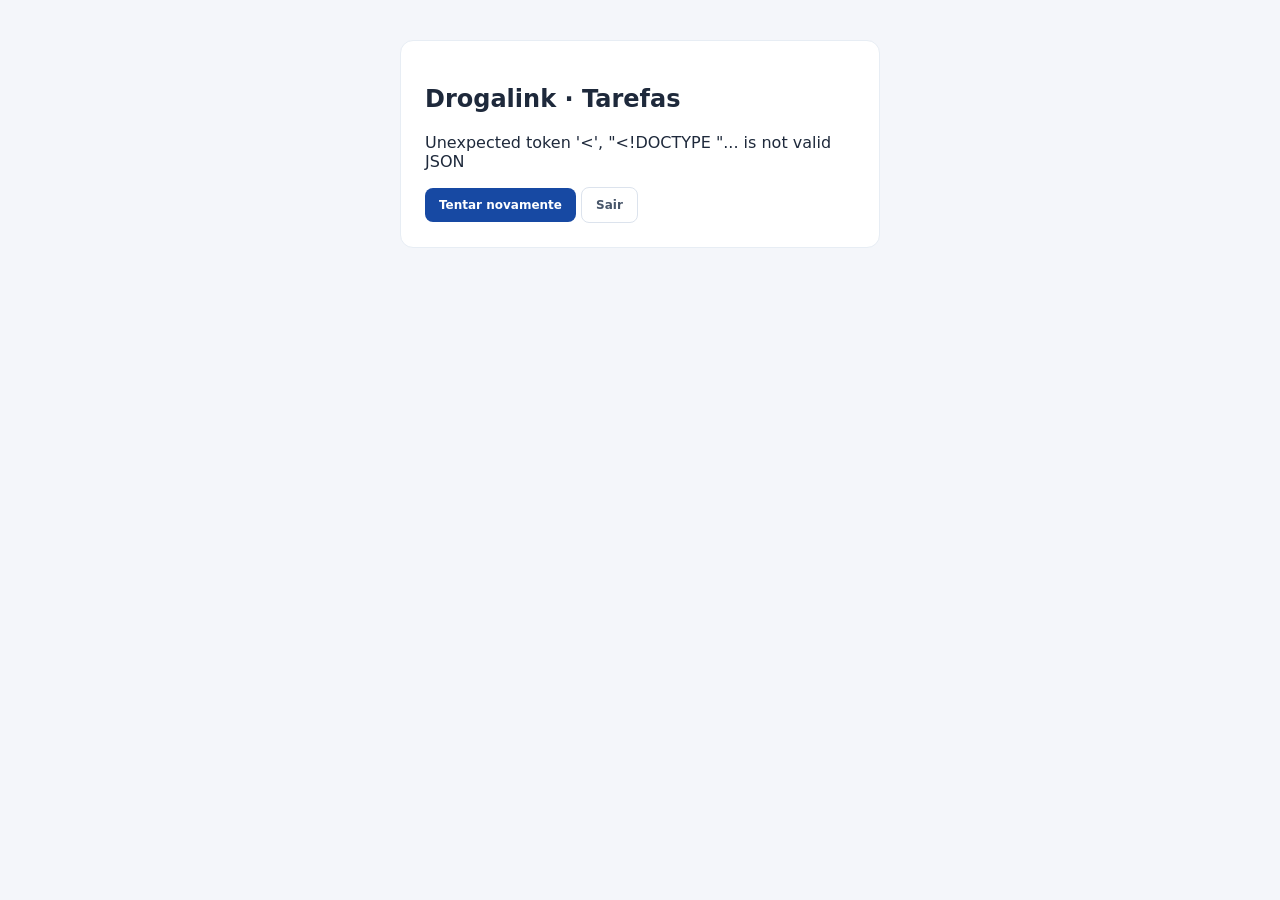
==== commit 501a6a8e: "Prioriza oito folgas mensais nas semanas compartilhadas" ====
--- a/tarefas-d1/public/index.html
+++ b/tarefas-d1/public/index.html
@@ -135,7 +135,7 @@
               <article class="card"><div class="card-heading"><h2>Cobertura por cargo</h2></div><div id="scheduleCoverageRules"></div></article>
             </div>
             <article class="card"><div class="card-heading"><h2 id="scheduleHeading">Funcionários e dias de trabalho</h2><div class="person-actions"><button class="btn btn-light" id="scheduleRoster" type="button">Atualizar equipe</button><button class="btn btn-primary" id="scheduleGenerate" type="button">Gerar escala 5×2</button></div></div>
-              <div class="filters schedule-rest-filter"><label>Distribuição das folgas<select id="scheduleRestPattern"><option value="separate">Folgas separadas</option><option value="together">Preferir folgas consecutivas</option><option value="free">Livre (máximo 2 seguidas)</option></select></label></div>
+              <div class="filters schedule-rest-filter"><label>Distribuição das folgas<select id="scheduleRestPattern"><option value="separate">Folgas separadas</option><option value="together">Preferir folgas consecutivas</option><option value="free">Livre (máximo 2 seguidas)</option></select></label><small class="task-meta">A geração prioriza 8 folgas no mês, respeitando as duas folgas semanais, a cobertura e os meses vizinhos.</small></div>
               <p id="scheduleHours" class="task-meta"></p><p id="scheduleShiftSummary" class="task-meta"></p><p class="task-meta">T = trabalho · F = folga · V = férias · A = afastamento. Ajuste cada dia ou turno na tabela.</p>
               <div class="schedule-holidays"><label>Feriado adicional <input id="scheduleHoliday" type="date"></label><button class="btn btn-light" id="scheduleAddHoliday" type="button">Adicionar</button><span id="scheduleHolidays"></span></div>
               <div class="schedule-table-wrap" id="scheduleTable"></div>
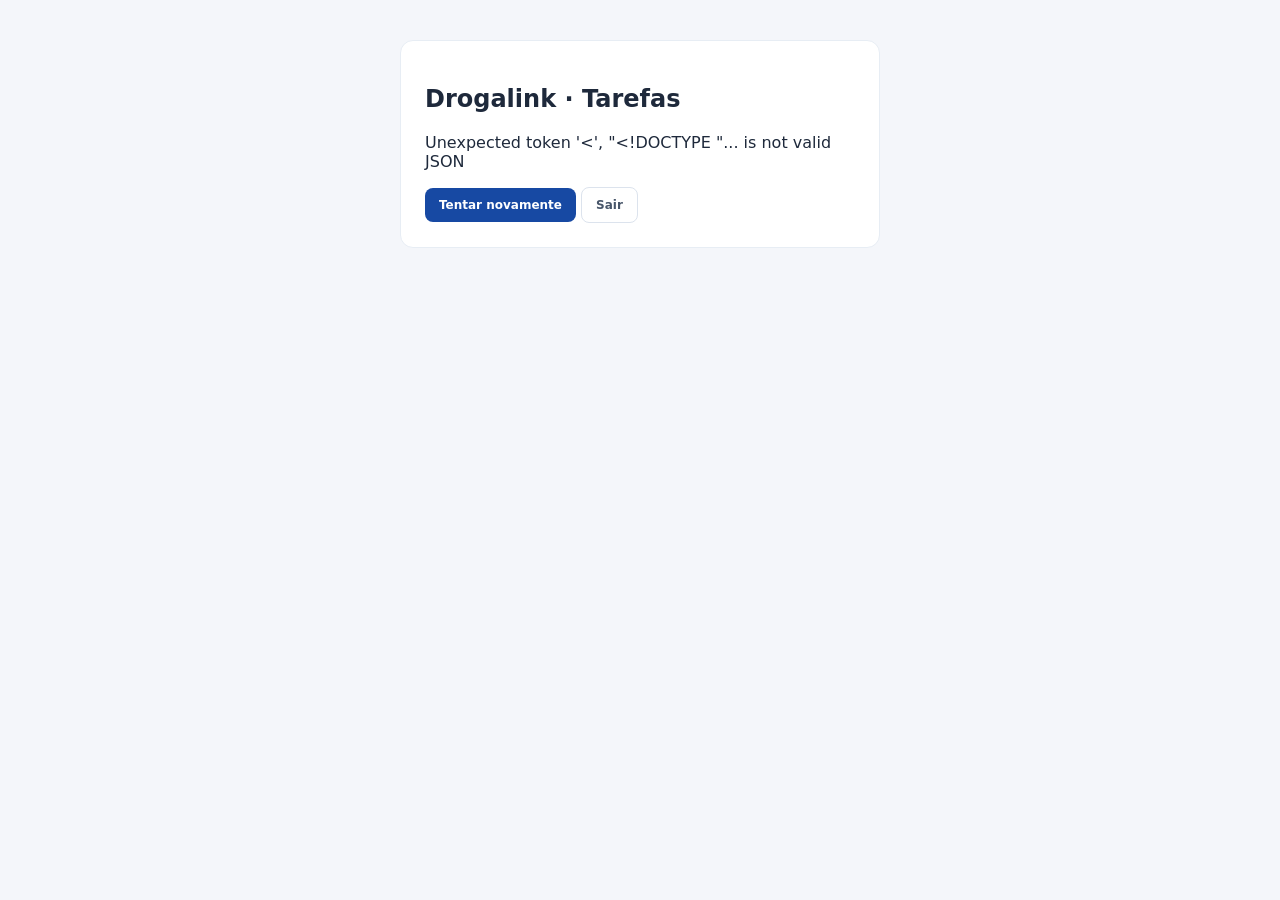
==== commit 030403c7: "Adiciona cobertura flexível, diagnóstico e folgas fixas" ====
--- a/tarefas-d1/public/index.html
+++ b/tarefas-d1/public/index.html
@@ -132,15 +132,17 @@
           <div id="scheduleEditor" hidden>
             <div class="schedule-config">
               <article class="card"><div class="card-heading"><h2>Turnos e cobertura mínima</h2><button class="btn btn-light" id="scheduleAddShift" type="button">＋ Turno</button></div><div id="scheduleShifts"></div></article>
-              <article class="card"><div class="card-heading"><h2>Cobertura por cargo</h2></div><div id="scheduleCoverageRules"></div></article>
+              <article class="card"><div class="card-heading"><h2>Cobertura por cargo</h2></div><p class="task-meta">Dias flexíveis geram avisos. Preserve a assistência farmacêutica durante todo o funcionamento da loja.</p><div id="scheduleCoverageRules"></div></article>
             </div>
             <article class="card"><div class="card-heading"><h2 id="scheduleHeading">Funcionários e dias de trabalho</h2><div class="person-actions"><button class="btn btn-light" id="scheduleRoster" type="button">Atualizar equipe</button><button class="btn btn-primary" id="scheduleGenerate" type="button">Gerar escala 5×2</button></div></div>
               <div class="filters schedule-rest-filter"><label>Distribuição das folgas<select id="scheduleRestPattern"><option value="separate">Folgas separadas</option><option value="together">Preferir folgas consecutivas</option><option value="free">Livre (máximo 2 seguidas)</option></select></label><small class="task-meta">A geração prioriza 8 folgas no mês, respeitando as duas folgas semanais, a cobertura e os meses vizinhos.</small></div>
+              <div id="scheduleFixedRest" class="schedule-fixed-rest"></div>
               <p id="scheduleHours" class="task-meta"></p><p id="scheduleShiftSummary" class="task-meta"></p><p class="task-meta">T = trabalho · F = folga · V = férias · A = afastamento. Ajuste cada dia ou turno na tabela.</p>
               <div class="schedule-holidays"><label>Feriado adicional <input id="scheduleHoliday" type="date"></label><button class="btn btn-light" id="scheduleAddHoliday" type="button">Adicionar</button><span id="scheduleHolidays"></span></div>
               <div class="schedule-table-wrap" id="scheduleTable"></div>
               <div class="schedule-actions"><button class="btn btn-light" id="scheduleSave" type="button">Salvar rascunho</button><button class="btn btn-primary" id="schedulePublish" type="button">Publicar escala</button><button class="btn btn-light" id="scheduleExport" type="button">Exportar CSV</button><button class="btn btn-light" id="schedulePrint" type="button">Imprimir / PDF</button></div>
             </article>
+            <article class="card"><div class="card-heading"><h2>Diagnóstico de equipe</h2></div><p class="task-meta">Estimativa mínima de pessoas para os dias de cobertura obrigatória, considerando a escala 5×2 e o revezamento de domingos.</p><div class="table-wrap" id="scheduleDiagnosis"></div></article>
             <article class="card"><div class="card-heading"><h2>Validação da escala</h2><span id="scheduleValidationCount" class="tag"></span></div><div id="scheduleValidation"></div></article>
           </div>
         </section>
--- a/tarefas-d1/public/styles.css
+++ b/tarefas-d1/public/styles.css
@@ -89,6 +89,8 @@
 
 .schedule-controls label,.schedule-shift label,.schedule-rule label,.schedule-holidays label{display:grid;gap:5px;font-size:11px;font-weight:700;color:var(--muted)}
 .schedule-rest-filter{display:block;max-width:320px;margin:10px 0}.schedule-rest-filter label{display:grid;gap:5px;font-size:11px;font-weight:700;color:var(--muted)}
+.schedule-flex-days{grid-column:1/-1;display:grid;gap:7px;font-size:11px}.schedule-flex-days>div{display:flex;flex-wrap:wrap;gap:7px}.schedule-flex-days label{display:flex;align-items:center;gap:4px;border:1px solid var(--line);border-radius:6px;padding:5px}.schedule-flex-days input[type=checkbox]{width:auto;margin:0;accent-color:var(--blue)}
+.schedule-fixed-rest:not(:empty){display:flex;flex-wrap:wrap;gap:8px 14px;margin:12px 0;padding:12px;border:1px solid var(--line);border-radius:8px}.schedule-fixed-rest h3,.schedule-fixed-rest p{flex-basis:100%;margin:0}.schedule-fixed-rest h3{font-size:13px}.schedule-fixed-rest label{display:grid;gap:5px;font-size:11px;font-weight:700;min-width:180px}.schedule-fixed-rest select{padding:7px;border:1px solid var(--line);border-radius:6px;color:var(--ink);background:var(--bg);font-size:12px}
 .schedule-controls{align-items:end;grid-template-columns:2fr 1fr auto}
 .schedule-config{display:grid;grid-template-columns:minmax(0,3fr) minmax(0,2fr);gap:14px}
 .schedule-shift,.schedule-rule{display:grid;grid-template-columns:repeat(4,minmax(0,1fr)) auto;gap:8px;align-items:end;padding:12px 0;border-top:1px solid var(--line)}
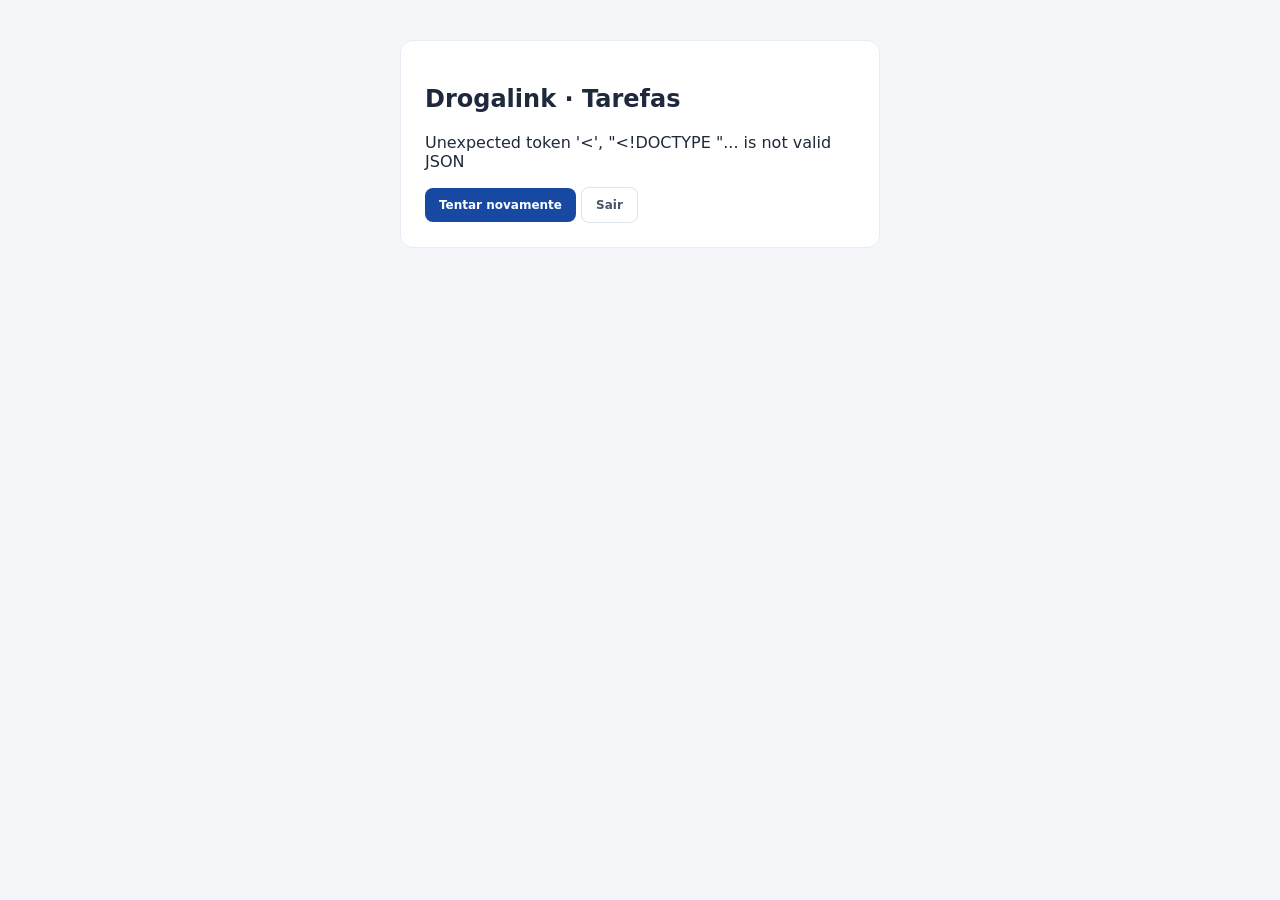
==== commit e275302c: "Corrige sincronização da equipe, geração e publicação de escalas" ====
--- a/tarefas-d1/public/index.html
+++ b/tarefas-d1/public/index.html
@@ -137,10 +137,12 @@
             <article class="card"><div class="card-heading"><h2 id="scheduleHeading">Funcionários e dias de trabalho</h2><div class="person-actions"><button class="btn btn-light" id="scheduleRoster" type="button">Atualizar equipe</button><button class="btn btn-primary" id="scheduleGenerate" type="button">Gerar escala 5×2</button></div></div>
               <div class="filters schedule-rest-filter"><label>Distribuição das folgas<select id="scheduleRestPattern"><option value="separate">Folgas separadas</option><option value="together">Preferir folgas consecutivas</option><option value="free">Livre (máximo 2 seguidas)</option></select></label><small class="task-meta">A geração prioriza 8 folgas no mês, respeitando as duas folgas semanais, a cobertura e os meses vizinhos.</small></div>
               <div id="scheduleFixedRest" class="schedule-fixed-rest"></div>
+              <p id="scheduleFeedback" class="task-meta" role="status" aria-live="polite"></p>
               <p id="scheduleHours" class="task-meta"></p><p id="scheduleShiftSummary" class="task-meta"></p><p class="task-meta">T = trabalho · F = folga · V = férias · A = afastamento. Ajuste cada dia ou turno na tabela.</p>
               <div class="schedule-holidays"><label>Feriado adicional <input id="scheduleHoliday" type="date"></label><button class="btn btn-light" id="scheduleAddHoliday" type="button">Adicionar</button><span id="scheduleHolidays"></span></div>
               <div class="schedule-table-wrap" id="scheduleTable"></div>
               <div class="schedule-actions"><button class="btn btn-light" id="scheduleSave" type="button">Salvar rascunho</button><button class="btn btn-primary" id="schedulePublish" type="button">Publicar escala</button><button class="btn btn-light" id="scheduleExport" type="button">Exportar CSV</button><button class="btn btn-light" id="schedulePrint" type="button">Imprimir / PDF</button></div>
+              <p id="schedulePublishHint" class="task-meta" role="status"></p>
             </article>
             <article class="card"><div class="card-heading"><h2>Diagnóstico de equipe</h2></div><p class="task-meta">Estimativa mínima de pessoas para os dias de cobertura obrigatória, considerando a escala 5×2 e o revezamento de domingos.</p><div class="table-wrap" id="scheduleDiagnosis"></div></article>
             <article class="card"><div class="card-heading"><h2>Validação da escala</h2><span id="scheduleValidationCount" class="tag"></span></div><div id="scheduleValidation"></div></article>
--- a/tarefas-d1/public/styles.css
+++ b/tarefas-d1/public/styles.css
@@ -89,6 +89,7 @@
 
 .schedule-controls label,.schedule-shift label,.schedule-rule label,.schedule-holidays label{display:grid;gap:5px;font-size:11px;font-weight:700;color:var(--muted)}
 .schedule-rest-filter{display:block;max-width:320px;margin:10px 0}.schedule-rest-filter label{display:grid;gap:5px;font-size:11px;font-weight:700;color:var(--muted)}
+#scheduleFeedback:not(:empty),#schedulePublishHint:not(:empty){font-size:12px;font-weight:600;color:var(--ink);padding:9px 11px;background:var(--bg);border:1px solid var(--line);border-radius:7px}
 .schedule-flex-days{grid-column:1/-1;display:grid;gap:7px;font-size:11px}.schedule-flex-days>div{display:flex;flex-wrap:wrap;gap:7px}.schedule-flex-days label{display:flex;align-items:center;gap:4px;border:1px solid var(--line);border-radius:6px;padding:5px}.schedule-flex-days input[type=checkbox]{width:auto;margin:0;accent-color:var(--blue)}
 .schedule-fixed-rest:not(:empty){display:flex;flex-wrap:wrap;gap:8px 14px;margin:12px 0;padding:12px;border:1px solid var(--line);border-radius:8px}.schedule-fixed-rest h3,.schedule-fixed-rest p{flex-basis:100%;margin:0}.schedule-fixed-rest h3{font-size:13px}.schedule-fixed-rest label{display:grid;gap:5px;font-size:11px;font-weight:700;min-width:180px}.schedule-fixed-rest select{padding:7px;border:1px solid var(--line);border-radius:6px;color:var(--ink);background:var(--bg);font-size:12px}
 .schedule-controls{align-items:end;grid-template-columns:2fr 1fr auto}
